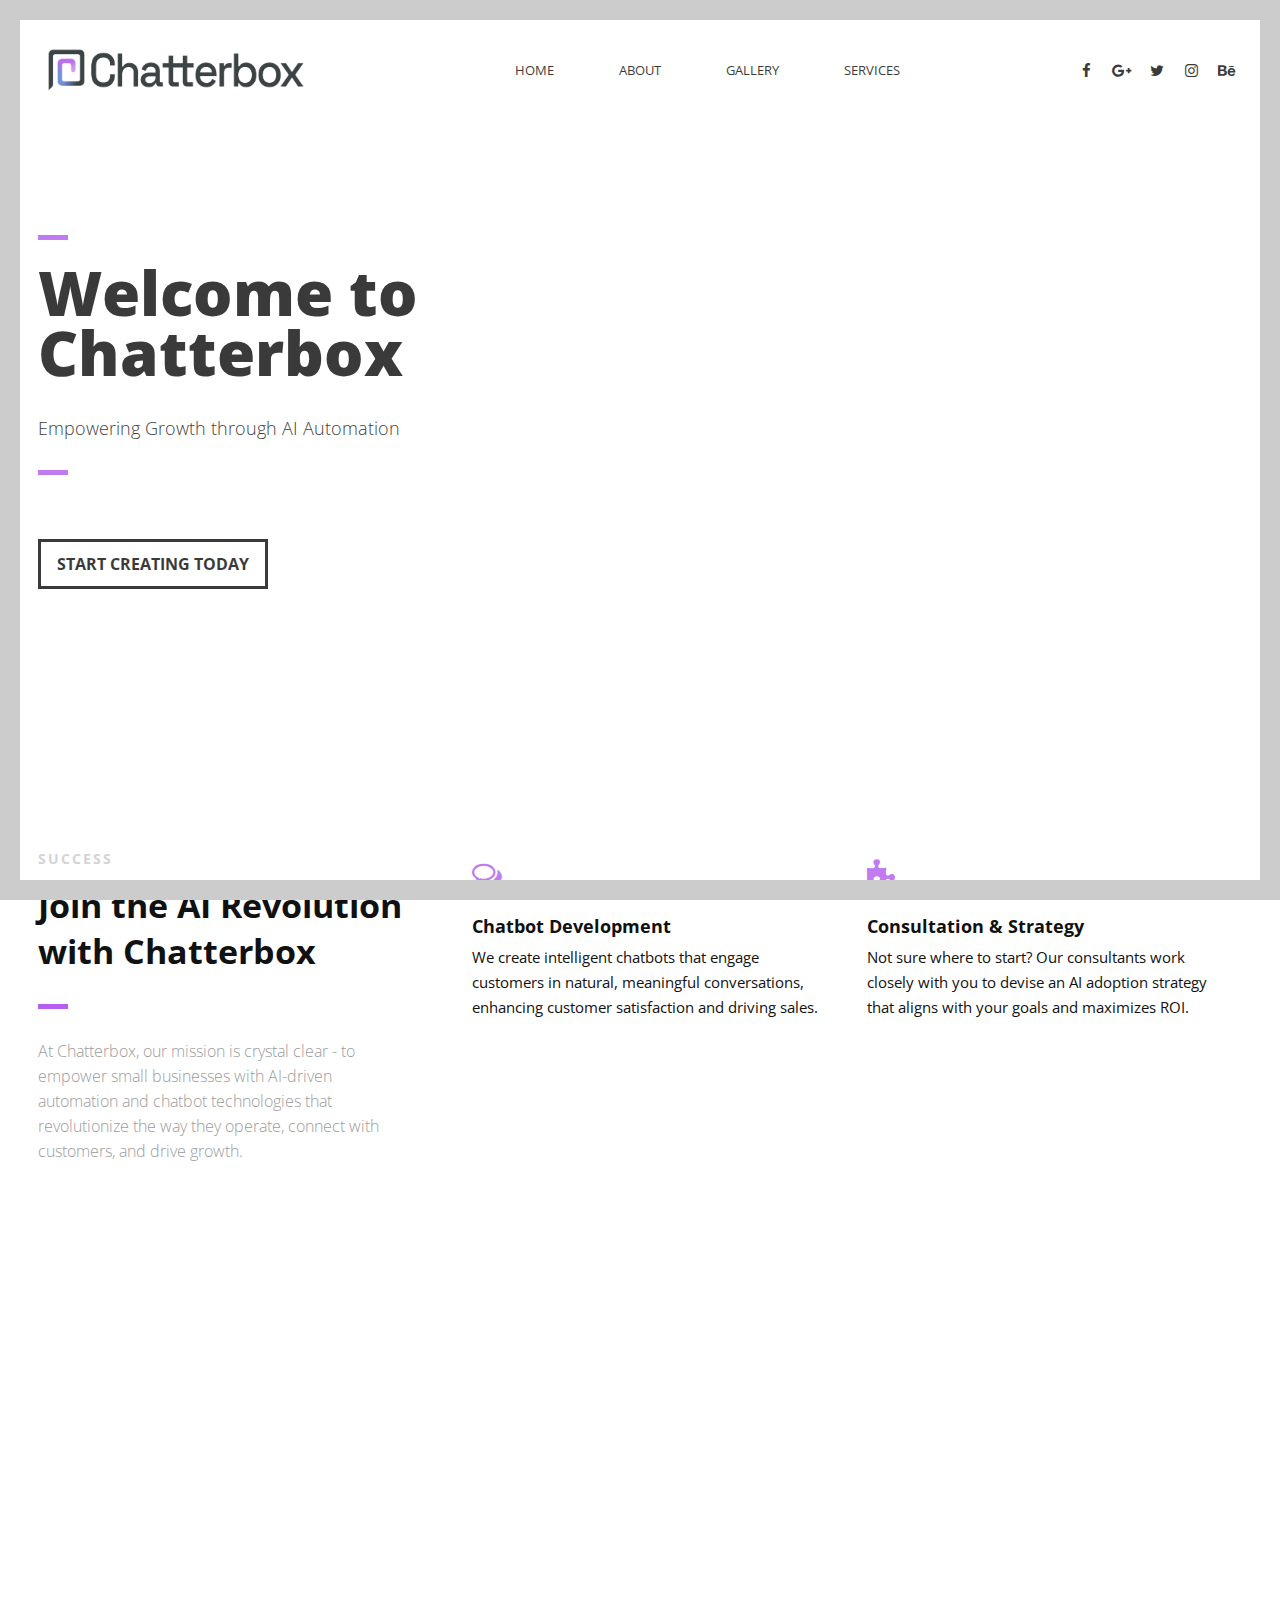
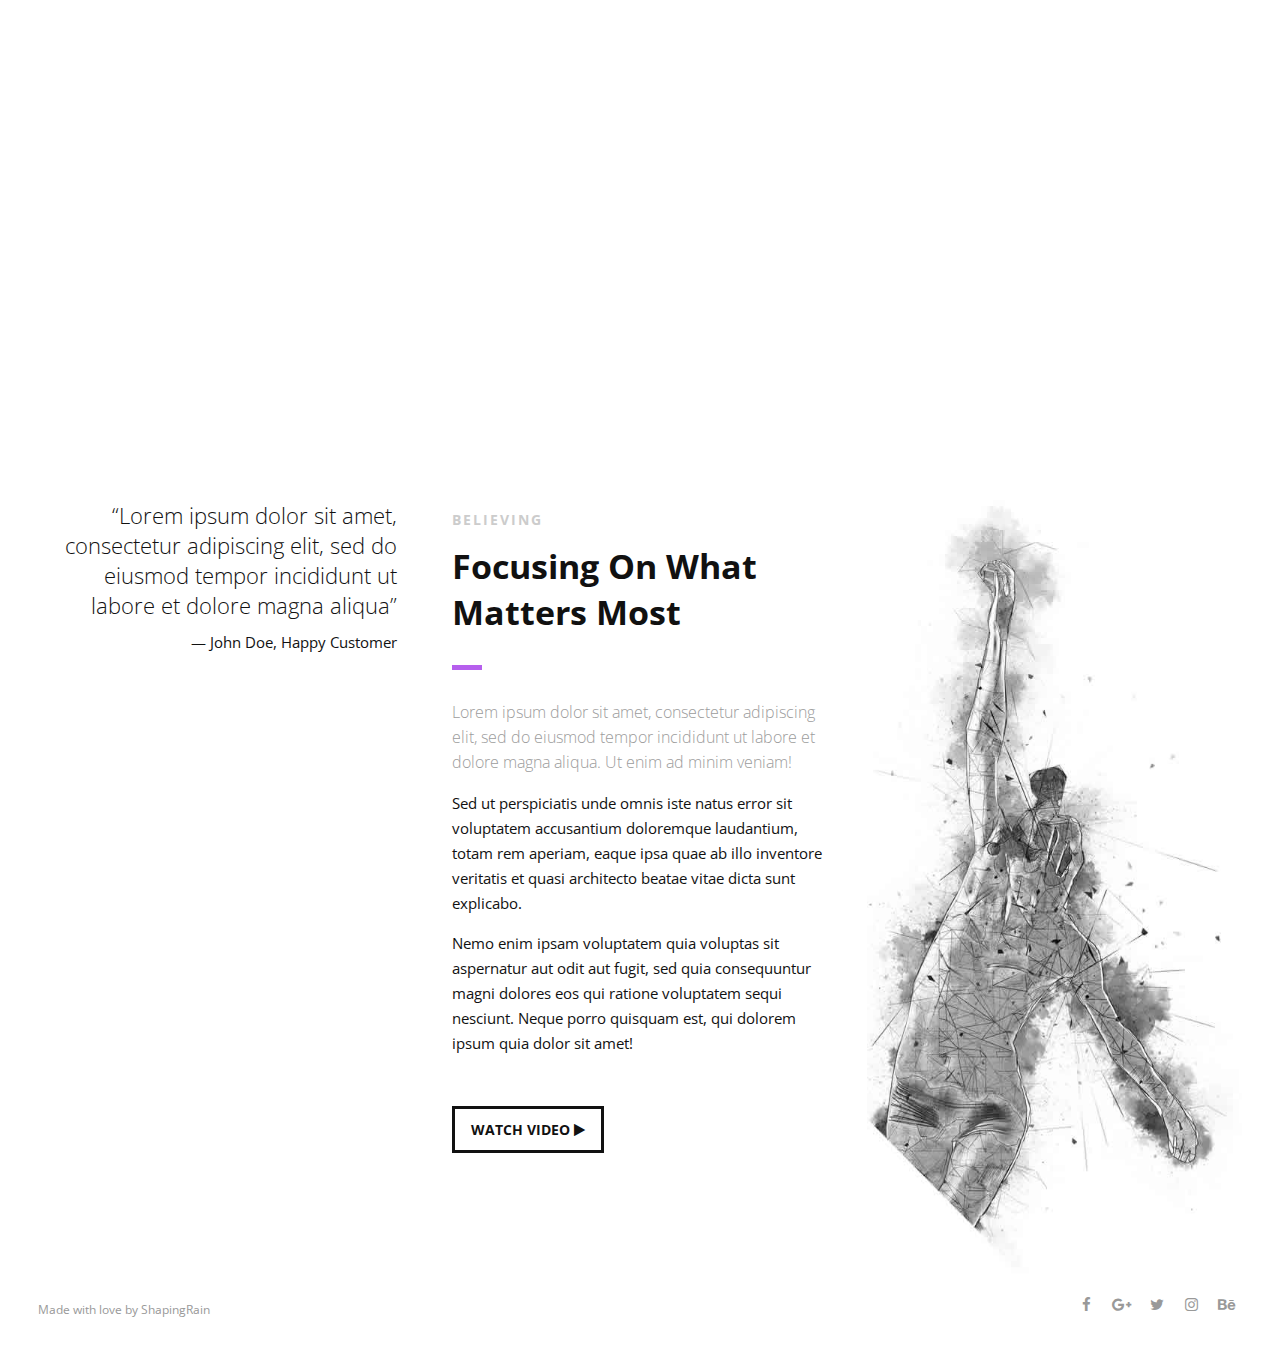
==== index.html @ d637a8e1 "Initial Commint" ====
<!DOCTYPE html>
<html>
  <head lang="en">
    <meta charset="UTF-8" />

    <!--Page Title-->
    <title>Namari - Free Landing Page Template</title>

    <!--Meta Keywords and Description-->
    <meta name="keywords" content="" />
    <meta name="description" content="" />
    <meta
      name="viewport"
      content="width=device-width, initial-scale=1.0, user-scalable=no"
    />
	<script src="https://cdn.emailjs.com/dist/email.min.js"></script>
    <!--Favicon-->
    <link rel="shortcut icon" href="images/favicon.ico" title="Favicon" />

    <!-- Main CSS Files -->
    <link rel="stylesheet" href="css/style.css" />

    <!-- Namari Color CSS -->
    <link rel="stylesheet" href="css/namari-color.css" />

    <!--Icon Fonts - Font Awesome Icons-->
    <link rel="stylesheet" href="css/font-awesome.min.css" />

    <!-- Animate CSS-->
    <link href="css/animate.css" rel="stylesheet" type="text/css" />

    <!--Google Webfonts-->
    <link
      href="https://fonts.googleapis.com/css?family=Open+Sans:400,300,600,700,800"
      rel="stylesheet"
      type="text/css"
    />
  </head>
  <body>
    <!-- Preloader -->
    <div id="preloader">
      <div id="status" class="la-ball-triangle-path">
        <div></div>
        <div></div>
        <div></div>
      </div>
    </div>
    <!--End of Preloader-->

    <div class="page-border" data-wow-duration="0.7s" data-wow-delay="0.2s">
      <div
        class="top-border wow fadeInDown animated"
        style="visibility: visible; animation-name: fadeInDown"
      ></div>
      <div
        class="right-border wow fadeInRight animated"
        style="visibility: visible; animation-name: fadeInRight"
      ></div>
      <div
        class="bottom-border wow fadeInUp animated"
        style="visibility: visible; animation-name: fadeInUp"
      ></div>
      <div
        class="left-border wow fadeInLeft animated"
        style="visibility: visible; animation-name: fadeInLeft"
      ></div>
    </div>

    <div id="wrapper">
      <header id="banner" class="scrollto clearfix" data-enllax-ratio=".5">
        <div id="header" class="nav-collapse">
          <div class="row clearfix">
            <div class="col-1">
              <!--Logo-->
              <div id="logo">
                <!--Logo that is shown on the banner-->
                <img
                  src="images/Full Logo.png"
                  id="banner-logo"
                  alt="Landing Page"
                />
                <!--End of Banner Logo-->

                <!--The Logo that is shown on the sticky Navigation Bar-->
                <img
                  src="images/Full Logo.png"
                  id="navigation-logo"
                  alt="Landing Page"
                />
                <!--End of Navigation Logo-->
              </div>
              <!--End of Logo-->

              <aside>
                <!--Social Icons in Header-->
                <ul class="social-icons">
                  <li>
                    <a
                      target="_blank"
                      title="Facebook"
                      href="https://www.facebook.com/username"
                    >
                      <i class="fa fa-facebook fa-1x"></i><span>Facebook</span>
                    </a>
                  </li>
                  <li>
                    <a
                      target="_blank"
                      title="Google+"
                      href="http://google.com/+username"
                    >
                      <i class="fa fa-google-plus fa-1x"></i
                      ><span>Google+</span>
                    </a>
                  </li>
                  <li>
                    <a
                      target="_blank"
                      title="Twitter"
                      href="http://www.twitter.com/username"
                    >
                      <i class="fa fa-twitter fa-1x"></i><span>Twitter</span>
                    </a>
                  </li>
                  <li>
                    <a
                      target="_blank"
                      title="Instagram"
                      href="http://www.instagram.com/username"
                    >
                      <i class="fa fa-instagram fa-1x"></i
                      ><span>Instagram</span>
                    </a>
                  </li>
                  <li>
                    <a
                      target="_blank"
                      title="behance"
                      href="http://www.behance.net"
                    >
                      <i class="fa fa-behance fa-1x"></i><span>Behance</span>
                    </a>
                  </li>
                </ul>
                <!--End of Social Icons in Header-->
              </aside>

              <!--Main Navigation-->
              <nav id="nav-main">
                <ul>
                  <li>
                    <a href="#banner">Home</a>
                  </li>
                  <li>
                    <a href="#about">About</a>
                  </li>
                  <li>
                    <a href="#gallery">Gallery</a>
                  </li>
                  <li>
                    <a href="#services">Services</a>
                  </li>
                </ul>
              </nav>
              <!--End of Main Navigation-->

              <div id="nav-trigger"><span></span></div>
              <nav id="nav-mobile"></nav>
            </div>
          </div>
        </div>
        <!--End of Header-->

        <!--Banner Content-->
        <div id="banner-content" class="row clearfix">
          <div class="col-38">
            <div class="section-heading">
              <h1>Welcome to Chatterbox</h1>
              <h2>Empowering Growth through AI Automation</h2>
            </div>

            <!--Call to Action-->
            <a href="contact.html" class="button">START CREATING TODAY</a>
            <!--End Call to Action-->
          </div>
        </div>
        <!--End of Row-->
      </header>

      <!--Main Content Area-->
      <main id="content">
        <!--Introduction-->
        <section id="about" class="introduction scrollto">
          <div class="row clearfix">
            <div class="col-3">
              <div class="section-heading">
                <h3>SUCCESS</h3>
                <h2 class="section-title">
                    Join the AI Revolution with Chatterbox
                </h2>
                <p class="section-subtitle">
                  At Chatterbox, our mission is crystal clear - to empower small
                  businesses with AI-driven automation and chatbot technologies
                  that revolutionize the way they operate, connect with
                  customers, and drive growth.
                </p>
              </div>
            </div>

            <div class="col-2-3">
              <!--Icon Block-->
              <div
                class="col-2 icon-block icon-top wow fadeInUp"
                data-wow-delay="0.1s"
              >
                <!--Icon-->
                <div class="icon">
                  <i class="fa fa-comments-o fa-2x"></i>
                </div>
                <!--Icon Block Description-->
                <div class="icon-block-description">
                  <h4> Chatbot Development </h4>
                  <p>
                    We create intelligent chatbots that engage customers in natural, meaningful conversations, enhancing customer satisfaction and driving sales.
                  </p>
                </div>
              </div>
              <!--End of Icon Block-->

              <!--Icon Block-->
              <div
                class="col-2 icon-block icon-top wow fadeInUp"
                data-wow-delay="0.3s"
              >
                <!--Icon-->
                <div class="icon">
                  <i class="fa fa-puzzle-piece fa-2x"></i>
                </div>
                <!--Icon Block Description-->   
                <div class="icon-block-description">
                    <h4>Consultation & Strategy</h4>
                    <p>
                      Not sure where to start? Our consultants work closely with you to devise an AI adoption strategy that aligns with your goals and maximizes ROI.
                    </p>
                </div>
              </div>
              <!--End of Icon Block-->

              <!--Icon Block-->
              <div
                class="col-2 icon-block icon-top wow fadeInUp"
                data-wow-delay="0.5s"
              >
                <!--Icon-->
                <div class="icon">
                  <i class="fa fa-cubes fa-2x"></i>
                </div>
                <!--Icon Block Description-->
                <div class="icon-block-description">
                  <h4>AI Automation</h4>
                  <p>
                    We identify bottlenecks and inefficiencies within your business processes, then implement AI solutions that streamline operations, reduce costs, and increase productivity.
                  </p>
                </div>
              </div>
              <!--End of Icon Block-->

              <!--Icon Block-->
              <div
                class="col-2 icon-block icon-top wow fadeInUp"
                data-wow-delay="0.5s"
              >
                <!--Icon-->
                <div class="icon">
                  <i class="fa fa-code-fork fa-2x"></i>
                </div>
                <!--Icon Block Description-->
                <div class="icon-block-description">
                  <h4>Seamless Integration</h4>
                  <p>
                    Our team seamlessly integrates AI automation into your existing processes, ensuring a smooth transition and minimal disruption to your operations.
                  </p>
                </div>
              </div>
              <!--End of Icon Block-->
            </div>
          </div>
        </section>
        <!--End of Introduction-->

        <!--Gallery-->
        <aside
          id="gallery"
          class="row text-center scrollto clearfix"
          data-featherlight-gallery
          data-featherlight-filter="a"
        >
          <a
            href="images/gallery-images/gallery-image-1.jpg"
            data-featherlight="image"
            class="col-3 wow fadeIn"
            data-wow-delay="0.1s"
            ><img
              src="images/gallery-images/gallery-image-1.jpg"
              alt="Landing Page"
          /></a>
          <a
            href="images/gallery-images/gallery-image-2.jpg"
            data-featherlight="image"
            class="col-3 wow fadeIn"
            data-wow-delay="0.3s"
            ><img
              src="images/gallery-images/gallery-image-2.jpg"
              alt="Landing Page"
          /></a>
          <a
            href="images/gallery-images/gallery-image-3.jpg"
            data-featherlight="image"
            class="col-3 wow fadeIn"
            data-wow-delay="0.5s"
            ><img
              src="images/gallery-images/gallery-image-3.jpg"
              alt="Landing Page"
          /></a>
          <a
            href="images/gallery-images/gallery-image-4.jpg"
            data-featherlight="image"
            class="col-3 wow fadeIn"
            data-wow-delay="1.1s"
            ><img
              src="images/gallery-images/gallery-image-4.jpg"
              alt="Landing Page"
          /></a>
          <a
            href="images/gallery-images/gallery-image-5.jpg"
            data-featherlight="image"
            class="col-3 wow fadeIn"
            data-wow-delay="0.9s"
            ><img
              src="images/gallery-images/gallery-image-5.jpg"
              alt="Landing Page"
          /></a>
          <a
            href="images/gallery-images/gallery-image-6.jpg"
            data-featherlight="image"
            class="col-3 wow fadeIn"
            data-wow-delay="0.7s"
            ><img
              src="images/gallery-images/gallery-image-6.jpg"
              alt="Landing Page"
          /></a>
        </aside>
        <!--End of Gallery-->

        <!--Content Section-->
        <div id="services" class="scrollto clearfix">
          <div class="row no-padding-bottom clearfix">
            <!--Content Left Side-->
            <div class="col-3">
              <!--User Testimonial-->
              <blockquote class="testimonial text-right bigtest">
                <q
                  >Lorem ipsum dolor sit amet, consectetur adipiscing elit, sed
                  do eiusmod tempor incididunt ut labore et dolore magna
                  aliqua</q
                >
                <footer>— John Doe, Happy Customer</footer>
              </blockquote>
              <!-- End of Testimonial-->
            </div>
            <!--End Content Left Side-->

            <!--Content of the Right Side-->
            <div class="col-3">
              <div class="section-heading">
                <h3>BELIEVING</h3>
                <h2 class="section-title">Focusing On What Matters Most</h2>
                <p class="section-subtitle">
                  Lorem ipsum dolor sit amet, consectetur adipiscing elit, sed
                  do eiusmod tempor incididunt ut labore et dolore magna aliqua.
                  Ut enim ad minim veniam!
                </p>
              </div>
              <p>
                Sed ut perspiciatis unde omnis iste natus error sit voluptatem
                accusantium doloremque laudantium, totam rem aperiam, eaque ipsa
                quae ab illo inventore veritatis et quasi architecto beatae
                vitae dicta sunt explicabo.
              </p>
              <p>
                Nemo enim ipsam voluptatem quia voluptas sit aspernatur aut odit
                aut fugit, sed quia consequuntur magni dolores eos qui ratione
                voluptatem sequi nesciunt. Neque porro quisquam est, qui dolorem
                ipsum quia dolor sit amet!
              </p>
              <!-- Just replace the Video ID "UYJ5IjBRlW8" with the ID of your video on YouTube (Found within the URL) -->
              <a
                href="#"
                data-videoid="UYJ5IjBRlW8"
                data-videosite="youtube"
                class="button video link-lightbox"
              >
                WATCH VIDEO <i class="fa fa-play" aria-hidden="true"></i>
              </a>
            </div>
            <!--End Content Right Side-->

            <div class="col-3">
              <img src="images/dancer.jpg" alt="Dancer" />
            </div>
          </div>
        </div>
        <!--End of Content Section-->
      </main>
      <!--End Main Content Area-->

      <!--Footer-->
      <footer id="landing-footer" class="clearfix">
        <div class="row clearfix">
          <p id="copyright" class="col-2">
            Made with love by
            <a href="https://www.shapingrain.com">ShapingRain</a>
          </p>

          <!--Social Icons in Footer-->
          <ul class="col-2 social-icons">
            <li>
              <a
                target="_blank"
                title="Facebook"
                href="https://www.facebook.com/username"
              >
                <i class="fa fa-facebook fa-1x"></i><span>Facebook</span>
              </a>
            </li>
            <li>
              <a
                target="_blank"
                title="Google+"
                href="http://google.com/+username"
              >
                <i class="fa fa-google-plus fa-1x"></i><span>Google+</span>
              </a>
            </li>
            <li>
              <a
                target="_blank"
                title="Twitter"
                href="http://www.twitter.com/username"
              >
                <i class="fa fa-twitter fa-1x"></i><span>Twitter</span>
              </a>
            </li>
            <li>
              <a
                target="_blank"
                title="Instagram"
                href="http://www.instagram.com/username"
              >
                <i class="fa fa-instagram fa-1x"></i><span>Instagram</span>
              </a>
            </li>
            <li>
              <a target="_blank" title="behance" href="http://www.behance.net">
                <i class="fa fa-behance fa-1x"></i><span>Behance</span>
              </a>
            </li>
          </ul>
          <!--End of Social Icons in Footer-->
        </div>
      </footer>
      <!--End of Footer-->
    </div>

    <!-- Include JavaScript resources -->
    <script src="js/jquery.1.8.3.min.js"></script>
    <script src="js/wow.min.js"></script>
    <script src="js/featherlight.min.js"></script>
    <script src="js/featherlight.gallery.min.js"></script>
    <script src="js/jquery.enllax.min.js"></script>
    <script src="js/jquery.scrollUp.min.js"></script>
    <script src="js/jquery.easing.min.js"></script>
    <script src="js/jquery.stickyNavbar.min.js"></script>
    <script src="js/jquery.waypoints.min.js"></script>
    <script src="js/images-loaded.min.js"></script>
    <script src="js/lightbox.min.js"></script>
    <script src="js/site.js"></script>
  </body>
</html>
---- css/style.css ----
/* Namari Landing Page v.1.1.0 Style Index - a free landing page by shapingrain.com

1. Default and Reset styles
- 1.1 Input Elements
2. Global elements
- 2.1 Header
- 2.2 Logo
- 2.3 Buttons
- 2.4 Navigation
- 2.5 Social Elements
- 2.6 Images
3. Fonts and Headings
4. Banner
- 4.1 SignUp Form
5. Content Elements
- 5.1 Icons
- 5.2 Parallax Elements
- 5.3 Divider
6. Landing Page Sections
- 6.1 Features
- 6.2 Testimonials
- 6.3 Gallery
- 6.4 Video
- 6.5 Clients
- 6.6 Pricing Table
7. Footer


/*------------------------------------------------------------------------------------------*/
/* 1. Defaults & Reset of specific styles across browsers */
/*------------------------------------------------------------------------------------------*/

*, *:before, *:after {
    -webkit-box-sizing: border-box;
    -moz-box-sizing: border-box;
    box-sizing: border-box;
}

body, div, dl, dt, dd, ul, ol, li, h1, h2, h3, h4, h5, h6, pre, form, blockquote, th, td {
    margin: 0;
    padding: 0;
    direction: ltr;
}

body {
    margin: 0;
    padding: 0;
    -webkit-font-smoothing: antialiased;
    overflow-x: hidden;
}

p {
    line-height: 25px;
}

.row img {
    height: auto;
    max-width: 100%;
}

a {
    text-decoration: none;
    line-height: inherit;
    -webkit-transition: opacity 0.3s ease-out;
    -moz-transition: opacity 0.3s ease-out;
    -o-transition: opacity 0.3s ease-out;
    transition: opacity 0.3s ease-out;
}

iframe {
    border: 0 !important;
}

.parallax-window {
    min-height: 400px;
    background: transparent;
}

figure {
    margin: 0;
}

/* Page Border */

.page-border {
    position: fixed;
    z-index: 999999;
    pointer-events: none;
}

.page-border .bottom-border, .page-border .left-border, .page-border .right-border, .page-border .top-border {
    background: #f3f3ef;
    position: fixed;
    z-index: 9999;
}

.page-border > .top-border, .page-border > .right-border, .page-border > .bottom-border, .page-border > .left-border {
    padding: 11px;
    background: #ccc;
}

.page-border .bottom-border, .page-border .top-border {
    width: 100%;
    padding: 10px;
    left: 0;
}

.page-border .left-border, .page-border .right-border {
    padding: 10px;
    height: 100%;
    top: 0;
}

.page-border .top-border {
    top: 0;
}

.page-border .right-border {
    right: 0;
}

.page-border .bottom-border {
    bottom: 0;
}

.page-border .left-border {
    left: 0;
}

#wrapper {
    margin:0 15px;
    padding: 15px 0;
    position: relative;
}


/* --------- 1.1 Input Elements ---------- */

input, textarea {
    border: 1px solid #e1e1e1;
    padding: 10px;
    -webkit-transition: all .3s linear;
    -moz-transition: all .3s linear;
    transition: all .3s linear;
    border-radius: 3px;
}

input {
    height: 40px;
    margin: 3px 0;
    outline: none;
    line-height: normal;
    font-size: 14px;
}

input[type="submit"] {
    cursor: pointer;
    border-style: solid;
    border-width: 2px;
    padding-top: 0;
    padding-bottom: 0;
}

select {
    border: 1px solid #e1e1e1;
    height: 40px;
    padding: 5px;
}

input:focus, textarea:focus {
    box-shadow: inset 0 1px 3px rgba(0, 0, 0, 0.1);
}

*:focus {
    outline: none;
}

/*------------------------------------------------------------------------------------------*/
/* 2. Layout Elements */
/*------------------------------------------------------------------------------------------*/

section {
    clear: both;
    overflow: hidden;
}

/* Rows and Columns */

.row {
    max-width: 1245px;
    margin: 0 auto;
    padding: 75px 0;
    position: relative;
}

.no-padding-bottom .row, .no-padding-bottom div, .no-padding-bottom.row {
    padding-bottom: 0;
}

.no-padding-top.row, .no-padding-top div {
    padding-top: 0;
}

.big-padding-top {
    padding-top: 75px !important;
}

.big-padding-bottom {
    padding-bottom: 85px !important;
}

/* Targets all elements */

[class*='col-'] {
    float: left;
    padding: 20px;
}

#clients .col-2-3 [class*='col-'] {
    padding: 0;
}

/* Clearfix */

.clearfix:after {
    content: "";
    display: table;
    clear: both;
}

/* Main Widths */

.col-1 {
    width: 100%;
}

.col-2 {
    width: 50%;
}

.col-3 {
    width: 33.33%;
}

.col-4 {
    width: 25%;
}

.col-5 {
    width: 20%;
}

.col-6 {
    width: 16.6666666667%;
}

.col-7 {
    width: 14.2857142857%;
}

.col-8 {
    width: 12.5%;
}

.col-9 {
    width: 11.1111111111%;
}

.col-10 {
    width: 10%;
}

.col-11 {
    width: 9.09090909091%;
}

.col-12 {
    width: 8.33%;
}

.col-2-3 {
    width: 66.66%;
}

.col-3-4 {
    width: 75%;
}

.col-9-10 {
    width: 90%;
}

/* Golden Ratio */
.col-61 {
    width: 61.8%;
}

.col-38 {
    width: 38.2%;
}

/* --------- 2.1 Header --------- */

#header {
    height: 71px !important;
    overflow: visible;
    z-index: 9999;
    width: 100%;
    position: absolute !important;
}

#header .row {
    padding: 0;
}

#header aside {
    text-align: right;
}

#header ul {
    text-align: center;
}

#header li {
    display: inline-block;
    list-style: none;
    margin: 0;
}

/* --------- 2.2 Logo ---------- */

#logo {
    float: left;
    height: 71px;
    line-height: 66px;
    margin-right: 15px;
}

#logo h1, #logo h2 {
    display: inline-block;
}

#banner #logo h1 {
    font-size: 28px;
    margin-right: 10px;
    font-weight: 900;
    padding: 0;
}

#logo h2 {
    font-size: 17px;
    padding: 0;
}

#logo img {
    max-height: 50px;
    vertical-align: middle;
    margin-right: 15px;
}

#navigation-logo {
    display: none;
}

.nav-solid #logo #banner-logo {
    display: none;
}

.nav-solid #logo #navigation-logo {
    display: inline-block;
}

/* --------- 2.3 Buttons ---------- */

.call-to-action {
    padding: 35px 0 35px 0;
}

/*Style*/

.button {
    font-size: 16px;
    margin: 35px 0;
    padding: 11px 16px;
    -webkit-transition: all .3s linear;
    -moz-transition: all .3s linear;
    transition: all .3s linear;
    display: inline-block;
    border-width: 3px;
    border-style: solid;
}

/* Play Button */

#video-section {
    position:relative;
}

.play-video {
    height:110px;
    position:absolute;
    top:50%;
    margin-top:-110px;
    width:100%;
}

.play-icon {
    display: inline-block;
    font-size: 0px;
    cursor: pointer;
    margin: 45px auto;
    width: 110px;
    height: 110px;
    border-radius: 50%;
    text-align: center;
    position: relative;
    z-index: 1;
}

.play-icon:after {
    pointer-events: none;
    position: absolute;
    width: 100%;
    height: 100%;
    border-radius: 50%;
    content: '';
    -webkit-box-sizing: content-box;
    -moz-box-sizing: content-box;
    box-sizing: content-box;
}

.play-icon:before {
    font-family: 'fontawesome';
    content: '\f144';
    speak: none;
    font-size: 74px;
    line-height: 110px;
    font-style: normal;
    font-weight: normal;
    font-variant: normal;
    text-transform: none;
    display: block;
    -webkit-font-smoothing: antialiased;
    color:#fff;
}

.play-video .play-icon {
    background: rgba(255, 255, 255, 0.5);
    -webkit-transition: -webkit-transform ease-out 0.3s, background 0.4s;
    -moz-transition: -moz-transform ease-out 0.3s, background 0.4s;
    transition: transform ease-out 0.3s, background 0.4s;
}

.play-video .play-icon:after {
    top: 0;
    left: 0;
    padding: 0;
    z-index: -1;
    box-shadow: 0 0 0 2px rgba(255, 255, 255, 0.1);
    opacity: 0;
    -webkit-transform: scale(0.9);
    -moz-transform: scale(0.9);
    -ms-transform: scale(0.9);
    transform: scale(0.9);
}

.play-video .play-icon:hover {
    background: rgba(255, 255, 255, 0.05);
    -webkit-transform: scale(0.93);
    -moz-transform: scale(0.93);
    -ms-transform: scale(0.93);
    transform: scale(0.93);
    color: #fff;
}


/* --------- 2.4 Navigation ---------- */

#header {
    font-size: 13px;
}

#header aside {
    float: right;
}

#header nav ul {
    text-transform: uppercase;

}

#header nav a {
    height: 71px;
    line-height: 71px;
    display: block;
    padding: 0 31px;
}

#header nav a:hover {
    opacity: 0.6;
}

/*Navigation Solid*/

#header.nav-solid [class*='col-'] {
    padding: 0 20px;
}

#header.nav-solid {
    background: #fff;
    box-shadow: 2px 0px 3px rgba(0, 0, 0, 0.2);
    position: fixed !important;
    left:0;
}

#header.nav-solid nav a {
    border-bottom: 3px solid;
    border-color: #fff;
    -webkit-transition: all 0.3s ease-out;
    -moz-transition: all 0.3s ease-out;
    -o-transition: all 0.3s ease-out;
    transition: all 0.3s ease-out;
}

#header.nav-solid nav a:hover {
    opacity: 1;
}

/* Social Elements when Solid*/

#header.nav-solid .social-icons a {
    -webkit-transition: all 0.3s ease-out;
    -moz-transition: all 0.3s ease-out;
    -o-transition: all 0.3s ease-out;
    transition: all 0.3s ease-out;
    opacity: 0.5;
}

#header.nav-solid .social-icons a:hover {
    opacity: 1;
    color: #e4473c;
}

/* Responsive Nav Styling */

#nav-trigger {
    display: none;
    text-align: right;
}

#nav-trigger span {
    display: inline-block;
    width: 38px;
    height: 71px;
    color: #111;
    cursor: pointer;
    text-transform: uppercase;
    font-size: 22px;
    text-align: center;
    border-top-right-radius: 5px;
    border-top-left-radius: 5px;
    -webkit-transition: all 0.3s ease-out;
    -moz-transition: all 0.3s ease-out;
    -o-transition: all 0.3s ease-out;
    transition: all 0.3s ease-out;
}

#nav-trigger span:after {
    font-family: "fontAwesome";
    display: inline-block;
    width: 38px;
    height: 71px;
    line-height: 75px;
    text-align: center;
    content: "\f0c9";
    border-top-right-radius: 5px;
    border-top-left-radius: 5px;
}

#nav-trigger span.open:after {
    content: "\f00d";
}

#nav-trigger span:hover, .nav-solid #nav-trigger span.open:hover, .nav-solid #nav-trigger span:hover {
    opacity: 0.6;
}

#nav-trigger span.open, #nav-trigger span.open:hover {
    color: #111;
}

.nav-solid #nav-trigger span.open:hover {
    color: #999;
}

.nav-solid #nav-trigger span {
    color: #999;
    opacity: 1;
}

nav#nav-mobile {
    position: relative;
    display: none;
}

nav#nav-mobile ul {
    display: none;
    list-style-type: none;
    position: absolute;
    left: 0;
    right: 0;
    margin-left: -20px;
    margin-right: -20px;
    padding-top: 10px;
    padding-bottom: 10px;
    text-align: center;
    background-color: #fff;
    box-shadow: 0 5px 3px rgba(0, 0, 0, 0.2);
}

nav#nav-mobile ul:after {
    display: none;
}

nav#nav-mobile li {
    margin: 0 20px;
    float: none;
    text-align: left;
    border-bottom: 1px solid #e1e1e1;
}

nav#nav-mobile li:last-child {
    border-bottom: none;
}

.nav-solid nav#nav-mobile li {
    border-top: 1px solid #e1e1e1;
    border-bottom: none;
}

nav#nav-mobile a {
    display: block;
    padding: 12px 0;
    color: #333;
    width: 100%;
    height: auto;
    line-height: normal;
    display: block;
    border-bottom: none !important;
    -webkit-transition: all 0.3s ease-out;
    -moz-transition: all 0.3s ease-out;
    -o-transition: all 0.3s ease-out;
    transition: all 0.3s ease-out;
}

nav#nav-mobile a:hover {
    background: #fafafa;
    opacity: 1;
}

/* --------- 2.5 Social Elements ---------- */

#header .col-4 {
    text-align: right;
}

.social-icons {
    display: inline-block;
    list-style: none;
}

.social-icons a {
    display: inline-block;
    width: 32px;
    text-align: center;
}

.social-icons a:hover {
    opacity: 0.7;
}

.social-icons span {
    display: none;
}

#header .social-icons {
    margin-top: 27px;
}

/* --------- 2.6 Images ---------- */

/*Alignment*/

img {
    vertical-align: top;
}

.image-center {
    display: block;
    margin: 0 auto;
}

a img {
    border: none;
    -webkit-transition: all 0.3s ease-out;
    -moz-transition: all 0.3s ease-out;
    -o-transition: all 0.3s ease-out;
    transition: all 0.3s ease-out;
    -webkit-backface-visibility: hidden;
}

a img:hover {
    opacity: 0.7;
}

/*------------------------------------------------------------------------------------------*/
/* 3. Fonts */
/*------------------------------------------------------------------------------------------*/

h1 {
    padding: 20px 0;
}

h2 {
    padding: 14px 0;
}

h3 {
    padding: 10px 0;
}

h4 {
    padding: 7px 0;
}

h5 {
    padding: 7px 0;
}

h6 {
    padding: 7px 0;
}

/* Text Alignment */

.text-left {
    text-align: left;
}

.text-center {
    text-align: center;
}

.text-right {
    text-align: right;
}

/* Section Headings */

.section-heading {
    padding: 0 0 15px 0;
}

.section-subtitle {
    font-size: 18px;
    padding-top: 0;
}

.section-heading h3 {
    font-size: 14px;
    font-weight: bold;
    color: #ccc;
    letter-spacing: 2px;
    padding-bottom: 0;
}

/*------------------------------------------------------------------------------------------*/
/* 4. Banner */
/*------------------------------------------------------------------------------------------*/

#banner {
    background-size: cover;
}

#banner-content.row {
    padding-top: 170px;
    padding-bottom: 100px;
}

#banner h1 {
    padding-top: 5%;
}

#banner .section-heading:before {
    content: "";
    display: block;
    width: 30px;
    height: 5px;
    margin-top: 30px;
}



/*------------------------------------------------------------------------------------------*/
/* 5. Content Elements */
/*------------------------------------------------------------------------------------------*/

/* --------- 5.1 Icons ---------- */

/*Font Icon sizes*/

.fa-1x {
    font-size: 15px !important;
}

/*Icon Block*/

.icon-block {
    position: relative;
}

.icon-block h4 {
    font-weight: bold;
    padding-top: 0;
}

.icon-block .icon {
    position: absolute;
}

.icon-block p {
    margin-top: 0;
}

/* Icon Left*/

.icon-left .icon {
    left: 15;
}

.icon-left .icon-block-description {
    padding-left: 53px;
}

/* Icon Right */

.icon-right .icon {
    right: 15;
}

.icon-right .icon-block-description {
    padding-right: 53px;
}

/* Icon Above */

.icon-top {
    display: block;
}

.icon-top .icon {
    position: relative;
    display: block;
}

.icon-top .icon-block-description {
    padding-top: 25px;
}

/* --------- 5.2 Parallax Elements ---------- */

.banner-parallax-1, .banner-parallax-2, .banner-parallax-3 {
    min-height: 350px;
}

/* --------- 5.3 Divider ---------- */

.divider {
    position: relative;
    width: 40%;
    height: 20px;
    line-height: 20px;
    margin: 10px auto 5px auto;
    clear: both;
    text-align: center;
}

.divider-inner {
    position: absolute;
    height: 1px;
    width: 100%;
    top: 50%;
    margin-top: -1px;
    border-top: 1px solid;
    border-color: #e1e1e1;
}

.divider i {
    background: #fff;
    position: relative;
    top: -11px;
    padding: 0 5px 0 5px;
    color: #e1e1e1;
}

/*------------------------------------------------------------------------------------------*/
/* 6. Landing Page Sections */
/*------------------------------------------------------------------------------------------*/

/* --------- 6.1 Introduction ---------- */

.introduction img.featured {
    padding: 55px 0 0 0;
}

/* --------- 6.2 Features ---------- */

.features.row {
    padding-left: 5%;
    padding-right: 5%;
}

.features div:nth-child(4) {
    clear: both;
}

/* --------- 6.3 Testimonials ---------- */

.testimonial {
    padding: 15px;
}

blockquote {
    position: relative;
}

.testimonial img {
    max-height: 120px;
    border-radius: 250em;
}

.testimonial footer {
    padding-top: 12px;
}

/* Style Classic - Avatar above Testimonial */

.testimonial.classic img {
    display: inline-block;
    margin-bottom: 25px;
}

.testimonial.classic q {
    display: block;
}

.testimonial.classic footer:before {
    display: block;
    content: "";
    width: 30px;
    height: 4px;
    margin: 10px auto 15px auto;
}

/* Style Big */

.testimonial.bigtest {
    padding-top: 0;
}

.testimonial.bigtest q {
    font-size: 22px;
}

/* --------- 6.4 Gallery ---------- */

#gallery img {
    max-height: 300px;
}

#gallery [class*='col-'] {
    padding: 0;
}

#gallery a {
    display: inline-block;
    position: relative;
    overflow: hidden;
}

#gallery a:hover img {
    opacity: 0.15;
    -moz-backface-visibility: hidden;
}

#gallery a:before {
    font-size: 2.2em;
    font-style: normal;
    font-weight: normal;
    text-align: center;
    content: "+";
    width: 70px;
    height: 70px;
    border-radius: 100em;
    display: block;
    position: absolute;
    top: 55%;
    left: 50%;
    line-height: 72px;
    margin: -35px 0 0 -35px;
    opacity: 0;
    -webkit-transition: all .2s linear;
    -moz-transition: all .2s linear;
    transition: all .2s linear;
    vertical-align: middle;
}

#gallery a:hover:before {
    opacity: 1;
    top: 50%;
    left: 50%;
}

/**
 * Featherlight – ultra slim jQuery lightbox
 * Version 1.3.3 - http://noelboss.github.io/featherlight/
 *
 * Copyright 2015, Noël Raoul Bossart (http://www.noelboss.com)
 * MIT Licensed.
**/
@media all {
    .featherlight {
        display: none;

        /* dimensions: spanning the background from edge to edge */
        position: fixed;
        top: 0;
        right: 0;
        bottom: 0;
        left: 0;
        z-index: 2147483647; /* z-index needs to be >= elements on the site. */

        /* position: centering content */
        text-align: center;

        /* insures that the ::before pseudo element doesn't force wrap with fixed width content; */
        white-space: nowrap;

        /* styling */
        cursor: pointer;
        background: #333;
        /* IE8 "hack" for nested featherlights */
        background: rgba(0, 0, 0, 0);
    }

    /* support for nested featherlights. Does not work in IE8 (use JS to fix) */
    .featherlight:last-of-type {
        background: rgba(0, 0, 0, 0.8);
    }

    .featherlight:before {
        /* position: trick to center content vertically */
        content: '';
        display: inline-block;
        height: 100%;
        vertical-align: middle;
        margin-right: -0.25em;
    }

    .featherlight .featherlight-content {

        /* position: centering vertical and horizontal */
        text-align: left;
        vertical-align: middle;
        display: inline-block;

        /* dimensions: cut off images */
        overflow: auto;
        padding: 25px 0;
        border-bottom: 25px solid transparent;

        /* dimensions: handling small or empty content */
        min-width: 30%;

        /* dimensions: handling large content */
        margin-left: 5%;
        margin-right: 5%;
        max-height: 95%;

        /* styling */
        cursor: auto;

        /* reset white-space wrapping */
        white-space: normal;
    }

    /* contains the content */
    .featherlight .featherlight-inner {
        /* make sure its visible */
        display: block;
    }

    .featherlight .featherlight-close-icon {
        /* position: centering vertical and horizontal */
        position: absolute;
        z-index: 9999;
        top: 25px;
        right: 25px;

        /* dimensions: 25px x 25px */
        line-height: 25px;
        width: 25px;

        /* styling */
        cursor: pointer;
        text-align: center;
        color: #fff;
        font-family: "fontawesome";
        font-size: 22px;
        opacity: 0.5;
        -webkit-transition: all 0.3s ease-out;
        -moz-transition: all 0.3s ease-out;
        -o-transition: all 0.3s ease-out;
        transition: all 0.3s ease-out;
    }

    .featherlight .featherlight-close-icon:hover {
        opacity: 1;
    }

    .featherlight .featherlight-image {
        /* styling */
        max-height: 100%;
        max-width:100%;
    }

    .featherlight-iframe .featherlight-content {
        /* removed the border for image croping since iframe is edge to edge */
        border-bottom: 0;
        padding: 0;
    }

    .featherlight iframe {
        /* styling */
        border: none;
    }
}

/* handling phones and small screens */
@media only screen and (max-width: 1024px) {
    .featherlight .featherlight-content {
        /* dimensions: maximize lightbox with for small screens */
        margin-left: 10px;
        margin-right: 10px;
        max-height: 98%;

        padding: 10px 10px 0;
        border-bottom: 10px solid transparent;
    }

}

/* Gallery Styling */
@media all {
    .featherlight-next,
    .featherlight-previous {
        font-family: "fontawesome";
        font-size: 22px;
        display: block;
        position: absolute;
        top: 25px;
        right: 0;
        bottom: 0;
        left: 80%;
        cursor: pointer;
        /* preventing text selection */
        -webkit-touch-callout: none;
        -webkit-user-select: none;
        -khtml-user-select: none;
        -moz-user-select: none;
        -ms-user-select: none;
        user-select: none;
        /* IE9 hack, otherwise navigation doesn't appear */
        background: rgba(0, 0, 0, 0);
        -webkit-transition: all 0.3s ease-out;
        -moz-transition: all 0.3s ease-out;
        -o-transition: all 0.3s ease-out;
        transition: all 0.3s ease-out;
    }

    .featherlight-previous {
        left: 0;
        right: 80%;
    }

    .featherlight-next span,
    .featherlight-previous span {
        display: inline-block;
        opacity: 0.3;
        position: absolute;
        top: 50%;
        width: 100%;
        font-size: 80px;
        line-height: 80px;

        /* center vertically */
        margin-top: -40px;
        color: #fff;
        font-style: normal;
        font-weight: normal;
        -webkit-transition: all 0.3s ease-out;
        -moz-transition: all 0.3s ease-out;
        -o-transition: all 0.3s ease-out;
        transition: all 0.3s ease-out;
    }

    .featherlight-next span {
        text-align: right;
        left: auto;
        right: 7%;
    }

    .featherlight-previous span {
        text-align: left;
        left: 7%;
    }

    .featherlight-next:hover span,
    .featherlight-previous:hover span {
        display: inline-block;
        opacity: 1;
    }

    /* Hide navigation while loading */
    .featherlight-loading .featherlight-previous, .featherlight-loading .featherlight-next {
        display: none;
    }
}

/* Always display arrows on touch devices */
@media only screen and (max-device-width: 1024px) {
    .featherlight-next:hover,
    .featherlight-previous:hover {
        background: none;
    }

    .featherlight-next span,
    .featherlight-previous span {
        display: block;
    }
}

/* handling phones and small screens */
@media only screen and (max-width: 1024px) {
    .featherlight-next,
    .featherlight-previous {
        top: 10px;
        right: 10px;
        left: 85%;
    }

    .featherlight-previous {
        left: 10px;
        right: 85%;
    }

    .featherlight-next span,
    .featherlight-previous span {
        margin-top: -30px;
        font-size: 40px;
    }
}

/* --------- 6.5 Video ---------- */

#video-box {
    color:#fff;
    position:relative;
    overflow:hidden;
    text-align:center;
}

.video_container, .easyContainer {
    position: relative;
    padding-bottom: 56.25%; /* 16/9 ratio */
    margin: 0;
    padding-top: 0; /* IE6 workaround*/
    height: 0;
    overflow: hidden;
}

.video_container iframe, .video_container object, .video_container embed {
    position: absolute;
    top: 0;
    left: 0;
    width: 100% !important;
    height: 100% !important;
}

.slvj-lightbox iframe, .slvj-lightbox object, .slvj-lightbox embed {
    width: 100% !important;
    height: 529px !important;
}

.videojs-background-wrap {
    overflow: hidden;
    position: absolute;
    height: 100%;
    width: 100%;
    top: 0;
    left: 0;
    z-index: -998;
}

#slvj-window {
    width: 100%;
    min-height: 100%;
    z-index: 9999999999;
    background: rgba(0, 0, 0, 0.8);
    position: fixed;
    top: 0;
    left: 0;
}

#slvj-window,
#slvj-window * {
    -webkit-box-sizing: border-box;
    -moz-box-sizing: border-box;
    box-sizing: border-box;
}

#slvj-background-close {
    width: 100%;
    min-height: 100%;
    z-index: 31;
    position: fixed;
    top: 0;
    left: 0;
}

#slvj-back-lightbox {
    max-width: 940px;
    max-height: 529px;
    z-index: 32;
    text-align: center;
    margin: 0 auto;
}

.slvj-lightbox {
    width: 100%;
    height: 100%;
    margin: 0;
    z-index: 53;
}

#slvj-close-icon:before {
    font-family: "fontawesome";
    color: #fff;
    content: '\f00d';
    font-size: 22px;
    opacity: 0.5;
    -webkit-transition: all 0.3s ease-out;
    -moz-transition: all 0.3s ease-out;
    -o-transition: all 0.3s ease-out;
    transition: all 0.3s ease-out;
    z-index: 99999;
    height: 22px;
    width: 22px;
    position: absolute;
    top: 15px;
    right: 15px;
    cursor: pointer;
}

#slvj-close-icon:before:hover {
    opacity: 1;
    cursor: pointer;
}

/* --------- 6.6 Clients ---------- */

#clients a {
    display: block;
    text-align: center;
    position: relative;
    text-transform: uppercase;
    font-weight: bold;
    color: #fff;
}

#clients img {
    display: inline-block;
    padding: 15px 25px;
}

.client-overlay {
    background: rgba(0, 0, 0, 0.8);
    position: absolute;
    top: 0;
    right: 0;
    bottom: 0;
    left: 0;
    width: 100%;
    height: 100%;
    opacity: 0;
    -webkit-transition: all 0.3s ease-out;
    -moz-transition: all 0.3s ease-out;
    -o-transition: all 0.3s ease-out;
    transition: all 0.3s ease-out;
}

#clients a:hover .client-overlay {
    opacity: 1;
}

.client-overlay span {
    position: absolute;
    top: 48%;
    left: 0;
    width: 100%;
    text-align: center;
    display: inline-block;
}

/* --------- 6.7 Pricing Table ---------- */

.pricing-block-content {
    background: #fff;
    padding: 25px 0 25px 0;
    box-shadow: 0px 1px 2px rgba(0, 0, 0, 0.07);
    transition: all 0.2s ease-in-out 0s;
    position: relative;
    border: 10px solid #fff;
}


.pricing-block ul {
    list-style: none;
    margin: 25px 0 25px 0;
}

.pricing-block li {
    padding: 14px 0;
    border-bottom: 1px dotted #e1e1e1;
}

.pricing-block li:last-of-type {
    border:none;
}

.pricing-block h3 {
    font-size:17px;
    text-transform:uppercase;
    padding-bottom:0;
}

.pricing-sub {
    font-style: italic;
    color:#ccc;
    margin:0 0 25px 0;
}

/*Price*/

.pricing {
    background: #f5f5f5;
    padding: 25px;
    position: relative;
}

.price {
    display: inline-block;
    font-size: 62px;
    font-weight: 700;
    position: relative;
}

.price span {
    position: absolute;
    top: 0;
    left: -20px;
    font-size: 22px;
}

.pricing  p {
    font-style:italic;
    color:#b4b4b4;
    line-height:auto;
    margin:0;
}



/*------------------------------------------------------------------------------------------*/
/* 7. Footer */
/*------------------------------------------------------------------------------------------*/

#landing-footer {
    clear: both;
}

#landing-footer .row {
    padding: 0;
}

#landing-footer p {
    margin: 0;
}

#landing-footer ul {
    list-style: none;
    text-align: right;
}

#landing-footer li {
    display: inline-block;
}

/* Scroll Up */

#scrollUp {
    bottom: 15px;
    right: 30px;
    width: 70px;
    height: 80px;
    margin-bottom: -10px;
    padding: 0 5px 20px 5px;
    text-align: center;
    text-decoration: none;
    color: #fff;
    -webkit-transition: margin-bottom 150ms linear;
    -moz-transition: margin-bottom 150ms linear;
    -o-transition: margin-bottom 150ms linear;
    transition: margin-bottom 150ms linear;
}

#scrollUp:hover {
    margin-bottom: 0;
}

#scrollUp:before {
    background: #ccc;
    font-family: "fontawesome";
    font-size: 2.4em;
    font-style: normal;
    font-weight: normal;
    text-align: center;
    color: #fff;
    width: 45px;
    height: 45px;
    display: inline-block;
    line-height: 45px;
    content: "\f106";
    opacity: 1;
}

/*Preloader*/

#preloader {
    position: fixed;
    top: 0;
    left: 0;
    right: 0;
    bottom: 0;
    background-color: #fff; /* change if the mask should have another color then white */
    z-index: 99999; /* makes sure it stays on top */
}

#status {
    width: 110px;
    height: 110px;
    position: absolute;
    left: 50%; /* centers the loading animation horizontally one the screen */
    top: 50%; /* centers the loading animation vertically one the screen */
    background-position: center;
    margin: -55px 0 0 -55px; /* is width and height divided by two */
    text-align: center;
}

/*!
 * Load Awesome v1.1.0 (http://github.danielcardoso.net/load-awesome/)
 * Copyright 2015 Daniel Cardoso <@DanielCardoso>
 * Licensed under MIT
 */
.la-ball-triangle-path,
.la-ball-triangle-path > div {
    position: relative;
    -webkit-box-sizing: border-box;
    -moz-box-sizing: border-box;
    box-sizing: border-box;
}

.la-ball-triangle-path {
    display: block;
    font-size: 0;
    color: #fff;
}

.la-ball-triangle-path.la-dark {
    color: #333;
}

.la-ball-triangle-path > div {
    display: inline-block;
    float: none;
    background-color: currentColor;
    border: 0 solid currentColor;
}

.la-ball-triangle-path {
    width: 32px;
    height: 32px;
}

.la-ball-triangle-path > div {
    position: absolute;
    top: 0;
    left: 0;
    width: 10px;
    height: 10px;
    border-radius: 100%;
}

.la-ball-triangle-path > div:nth-child(1) {
    -webkit-animation: ball-triangle-path-ball-one 2s 0s ease-in-out infinite;
    -moz-animation: ball-triangle-path-ball-one 2s 0s ease-in-out infinite;
    -o-animation: ball-triangle-path-ball-one 2s 0s ease-in-out infinite;
    animation: ball-triangle-path-ball-one 2s 0s ease-in-out infinite;
}

.la-ball-triangle-path > div:nth-child(2) {
    -webkit-animation: ball-triangle-path-ball-two 2s 0s ease-in-out infinite;
    -moz-animation: ball-triangle-path-ball-two 2s 0s ease-in-out infinite;
    -o-animation: ball-triangle-path-ball-two 2s 0s ease-in-out infinite;
    animation: ball-triangle-path-ball-two 2s 0s ease-in-out infinite;
}

.la-ball-triangle-path > div:nth-child(3) {
    -webkit-animation: ball-triangle-path-ball-tree 2s 0s ease-in-out infinite;
    -moz-animation: ball-triangle-path-ball-tree 2s 0s ease-in-out infinite;
    -o-animation: ball-triangle-path-ball-tree 2s 0s ease-in-out infinite;
    animation: ball-triangle-path-ball-tree 2s 0s ease-in-out infinite;
}

.la-ball-triangle-path.la-sm {
    width: 16px;
    height: 16px;
}

.la-ball-triangle-path.la-sm > div {
    width: 4px;
    height: 4px;
}

.la-ball-triangle-path.la-2x {
    width: 64px;
    height: 64px;
}

.la-ball-triangle-path.la-2x > div {
    width: 20px;
    height: 20px;
}

.la-ball-triangle-path.la-3x {
    width: 96px;
    height: 96px;
}

.la-ball-triangle-path.la-3x > div {
    width: 30px;
    height: 30px;
}

/*
 * Animations
 */
@-webkit-keyframes ball-triangle-path-ball-one {
    0% {
        -webkit-transform: translate(0, 220%);
        transform: translate(0, 220%);
    }
    17% {
        opacity: .25;
    }
    33% {
        opacity: 1;
        -webkit-transform: translate(110%, 0);
        transform: translate(110%, 0);
    }
    50% {
        opacity: .25;
    }
    66% {
        opacity: 1;
        -webkit-transform: translate(220%, 220%);
        transform: translate(220%, 220%);
    }
    83% {
        opacity: .25;
    }
    100% {
        opacity: 1;
        -webkit-transform: translate(0, 220%);
        transform: translate(0, 220%);
    }
}

@-moz-keyframes ball-triangle-path-ball-one {
    0% {
        -moz-transform: translate(0, 220%);
        transform: translate(0, 220%);
    }
    17% {
        opacity: .25;
    }
    33% {
        opacity: 1;
        -moz-transform: translate(110%, 0);
        transform: translate(110%, 0);
    }
    50% {
        opacity: .25;
    }
    66% {
        opacity: 1;
        -moz-transform: translate(220%, 220%);
        transform: translate(220%, 220%);
    }
    83% {
        opacity: .25;
    }
    100% {
        opacity: 1;
        -moz-transform: translate(0, 220%);
        transform: translate(0, 220%);
    }
}

@-o-keyframes ball-triangle-path-ball-one {
    0% {
        -o-transform: translate(0, 220%);
        transform: translate(0, 220%);
    }
    17% {
        opacity: .25;
    }
    33% {
        opacity: 1;
        -o-transform: translate(110%, 0);
        transform: translate(110%, 0);
    }
    50% {
        opacity: .25;
    }
    66% {
        opacity: 1;
        -o-transform: translate(220%, 220%);
        transform: translate(220%, 220%);
    }
    83% {
        opacity: .25;
    }
    100% {
        opacity: 1;
        -o-transform: translate(0, 220%);
        transform: translate(0, 220%);
    }
}

@keyframes ball-triangle-path-ball-one {
    0% {
        -webkit-transform: translate(0, 220%);
        -moz-transform: translate(0, 220%);
        -o-transform: translate(0, 220%);
        transform: translate(0, 220%);
    }
    17% {
        opacity: .25;
    }
    33% {
        opacity: 1;
        -webkit-transform: translate(110%, 0);
        -moz-transform: translate(110%, 0);
        -o-transform: translate(110%, 0);
        transform: translate(110%, 0);
    }
    50% {
        opacity: .25;
    }
    66% {
        opacity: 1;
        -webkit-transform: translate(220%, 220%);
        -moz-transform: translate(220%, 220%);
        -o-transform: translate(220%, 220%);
        transform: translate(220%, 220%);
    }
    83% {
        opacity: .25;
    }
    100% {
        opacity: 1;
        -webkit-transform: translate(0, 220%);
        -moz-transform: translate(0, 220%);
        -o-transform: translate(0, 220%);
        transform: translate(0, 220%);
    }
}

@-webkit-keyframes ball-triangle-path-ball-two {
    0% {
        -webkit-transform: translate(110%, 0);
        transform: translate(110%, 0);
    }
    17% {
        opacity: .25;
    }
    33% {
        opacity: 1;
        -webkit-transform: translate(220%, 220%);
        transform: translate(220%, 220%);
    }
    50% {
        opacity: .25;
    }
    66% {
        opacity: 1;
        -webkit-transform: translate(0, 220%);
        transform: translate(0, 220%);
    }
    83% {
        opacity: .25;
    }
    100% {
        opacity: 1;
        -webkit-transform: translate(110%, 0);
        transform: translate(110%, 0);
    }
}

@-moz-keyframes ball-triangle-path-ball-two {
    0% {
        -moz-transform: translate(110%, 0);
        transform: translate(110%, 0);
    }
    17% {
        opacity: .25;
    }
    33% {
        opacity: 1;
        -moz-transform: translate(220%, 220%);
        transform: translate(220%, 220%);
    }
    50% {
        opacity: .25;
    }
    66% {
        opacity: 1;
        -moz-transform: translate(0, 220%);
        transform: translate(0, 220%);
    }
    83% {
        opacity: .25;
    }
    100% {
        opacity: 1;
        -moz-transform: translate(110%, 0);
        transform: translate(110%, 0);
    }
}

@-o-keyframes ball-triangle-path-ball-two {
    0% {
        -o-transform: translate(110%, 0);
        transform: translate(110%, 0);
    }
    17% {
        opacity: .25;
    }
    33% {
        opacity: 1;
        -o-transform: translate(220%, 220%);
        transform: translate(220%, 220%);
    }
    50% {
        opacity: .25;
    }
    66% {
        opacity: 1;
        -o-transform: translate(0, 220%);
        transform: translate(0, 220%);
    }
    83% {
        opacity: .25;
    }
    100% {
        opacity: 1;
        -o-transform: translate(110%, 0);
        transform: translate(110%, 0);
    }
}

@keyframes ball-triangle-path-ball-two {
    0% {
        -webkit-transform: translate(110%, 0);
        -moz-transform: translate(110%, 0);
        -o-transform: translate(110%, 0);
        transform: translate(110%, 0);
    }
    17% {
        opacity: .25;
    }
    33% {
        opacity: 1;
        -webkit-transform: translate(220%, 220%);
        -moz-transform: translate(220%, 220%);
        -o-transform: translate(220%, 220%);
        transform: translate(220%, 220%);
    }
    50% {
        opacity: .25;
    }
    66% {
        opacity: 1;
        -webkit-transform: translate(0, 220%);
        -moz-transform: translate(0, 220%);
        -o-transform: translate(0, 220%);
        transform: translate(0, 220%);
    }
    83% {
        opacity: .25;
    }
    100% {
        opacity: 1;
        -webkit-transform: translate(110%, 0);
        -moz-transform: translate(110%, 0);
        -o-transform: translate(110%, 0);
        transform: translate(110%, 0);
    }
}

@-webkit-keyframes ball-triangle-path-ball-tree {
    0% {
        -webkit-transform: translate(220%, 220%);
        transform: translate(220%, 220%);
    }
    17% {
        opacity: .25;
    }
    33% {
        opacity: 1;
        -webkit-transform: translate(0, 220%);
        transform: translate(0, 220%);
    }
    50% {
        opacity: .25;
    }
    66% {
        opacity: 1;
        -webkit-transform: translate(110%, 0);
        transform: translate(110%, 0);
    }
    83% {
        opacity: .25;
    }
    100% {
        opacity: 1;
        -webkit-transform: translate(220%, 220%);
        transform: translate(220%, 220%);
    }
}

@-moz-keyframes ball-triangle-path-ball-tree {
    0% {
        -moz-transform: translate(220%, 220%);
        transform: translate(220%, 220%);
    }
    17% {
        opacity: .25;
    }
    33% {
        opacity: 1;
        -moz-transform: translate(0, 220%);
        transform: translate(0, 220%);
    }
    50% {
        opacity: .25;
    }
    66% {
        opacity: 1;
        -moz-transform: translate(110%, 0);
        transform: translate(110%, 0);
    }
    83% {
        opacity: .25;
    }
    100% {
        opacity: 1;
        -moz-transform: translate(220%, 220%);
        transform: translate(220%, 220%);
    }
}

@-o-keyframes ball-triangle-path-ball-tree {
    0% {
        -o-transform: translate(220%, 220%);
        transform: translate(220%, 220%);
    }
    17% {
        opacity: .25;
    }
    33% {
        opacity: 1;
        -o-transform: translate(0, 220%);
        transform: translate(0, 220%);
    }
    50% {
        opacity: .25;
    }
    66% {
        opacity: 1;
        -o-transform: translate(110%, 0);
        transform: translate(110%, 0);
    }
    83% {
        opacity: .25;
    }
    100% {
        opacity: 1;
        -o-transform: translate(220%, 220%);
        transform: translate(220%, 220%);
    }
}

@keyframes ball-triangle-path-ball-tree {
    0% {
        -webkit-transform: translate(220%, 220%);
        -moz-transform: translate(220%, 220%);
        -o-transform: translate(220%, 220%);
        transform: translate(220%, 220%);
    }
    17% {
        opacity: .25;
    }
    33% {
        opacity: 1;
        -webkit-transform: translate(0, 220%);
        -moz-transform: translate(0, 220%);
        -o-transform: translate(0, 220%);
        transform: translate(0, 220%);
    }
    50% {
        opacity: .25;
    }
    66% {
        opacity: 1;
        -webkit-transform: translate(110%, 0);
        -moz-transform: translate(110%, 0);
        -o-transform: translate(110%, 0);
        transform: translate(110%, 0);
    }
    83% {
        opacity: .25;
    }
    100% {
        opacity: 1;
        -webkit-transform: translate(220%, 220%);
        -moz-transform: translate(220%, 220%);
        -o-transform: translate(220%, 220%);
        transform: translate(220%, 220%);
    }
}

/*------------------------------------------------------------------------------------------*/
/* Responsive Elements */
/*------------------------------------------------------------------------------------------*/

/* =Media Queries for Nav
===============================*/
@media all and (max-width: 1024px) {
    #nav-trigger {
        display: block;
    }

    nav#nav-main {
        display: none;
        
    }

    nav#nav-mobile {
        display: block;
    }

    nav#nav-mobile li {
        display: block;
    }

    #header aside {
        display: none;
    }
}

/* Landscape mobile & down
===============================*/
@media (max-width: 480px) {

    #wrapper {
        margin:0;
        padding:0;
    }

    .page-border, #scrollUp, #scrollUp:before {
        display:none;
    }

    .row {
        padding: 15px !important;
    }

    .col-1, .col-2, .col-3, .col-4, .col-5, .col-6, .col-7, .col-8, .col-9, .col-10, .col-11, .col-12, .col-2-3, .col-3-4, .col-9-10, .col-61, .col-38, .row {
        width: 100%;
    }

    .col-1, .col-2, .col-3, .col-4, .col-5, .col-6, .col-7, .col-8, .col-9, .col-10, .col-11, .col-12, .col-2-3, .col-3-4, .col-9-10, .col-61, .col-38 {
        padding-right: 0;
        padding-left: 0;
    }

    /*-----------------Header Elements-----------------*/
    #header .row {
        padding: 0 15px !important;
        color: white;
    }

    #header.nav-solid [class*="col-"] {
        padding: 0;
    }

    /*Logo*/
    #logo h2 {
        padding: 0;
    }

    /* Social */
    #header aside {
        clear: both;
        padding: 0;
    }

    #header ul.social-icons {
        margin-top: 0;
    }

    #banner-content.row {
        padding-top: 85px !important;
    }

    /*-----------------Sections-----------------*/

    /* Call to Action*/
    .call-to-action {
        padding-bottom: 25px;
    }

    /* Video */
    .slvj-lightbox iframe, .slvj-lightbox object, .slvj-lightbox embed {
        height: 270px !important;
    }

    /* Footer */
    #landing-footer #copyright {
        float: left;
        width: 50%;
    }

    #landing-footer .social-icons {
        float: right;
        width: 50%;
    }

    /*-----------------Typography-----------------*/
    h1 {
        font-size: 38px;
    }

    #banner h1 {
        font-size: 48px;
    }

    /* Hide Elements */
    a#scrollUp {
        display: none !important;
    }

}

/* Mobile to Tablet Portrait
===============================*/
@media (min-width: 480px) and (max-width: 767px) {

    #wrapper {
        margin:0;
        padding:0;
    }

    .page-border, #scrollUp, #scrollUp:before {
        display:none;
    }


    .row {
        padding: 15px 0 !important;
    }

    .col-1, .col-2, .col-5, .col-7, .col-9, .col-11, .col-2-3, .col-3-4, .col-61, .col-38, .row {
        width: 100%;
    }

    .col-3, .col-4, .col-6, .col-8, .col-10, .col-12 {
        width: 50%;
    }

    /*-----------------Header Elements-----------------*/
    #header .row {
        padding: 0 !important;
    }

    #header aside {
        display: inline-block;
        position: absolute;
        top: 40px;
        right: 60px;
        padding-top:3px;
        padding-right: 5px;
    }

    #header.nav-solid aside {
        top: 20px;
    }

    #header aside ul {
        margin-top: 0 !important;
        padding-top: 6px;
    }

    #banner-content.row {
        padding-top: 0px !important;
    }

    /*Navigation*/
    nav#nav-mobile ul {
        margin-left: -40px;
        margin-right: -40px;
        padding-left: 20px;
        padding-right: 20px;
    }

    /*-----------------Sections-----------------*/

    /* Video */
    .slvj-lightbox iframe, .slvj-lightbox object, .slvj-lightbox embed {
        height: 370px !important;
    }

    /* Footer */
    #landing-footer #copyright {
        float: left;
        width: 50%;
    }

    #landing-footer .social-icons {
        float: right;
        width: 50%;
    }

}

/* Landscape Tablet to Desktop
===============================*/
@media (min-width: 768px) and (max-width: 1024px) {

    #wrapper {
        margin:0;
        padding:0;
    }

    .page-border {
        display:none;
    }

    .big-padding-top {
        padding-top: 45px !important;
    }

    /*-----------------Header Elements-----------------*/
    #header aside {
        display: inline-block;
        position: absolute;
        top: 40px;
        right: 60px;
        padding-top:3px;
        padding-right: 5px;
    }

    #header.nav-solid aside {
        top: 20px;
    }

    #header aside ul {
        margin-top: 0 !important;
        padding-top: 6px;
    }

    /*Navigation*/
    nav#nav-mobile ul {
        margin-left: -40px;
        margin-right: -40px;
        padding-left: 20px;
        padding-right: 20px;
    }

    /*-----------------Sections-----------------*/

    /* Video */
    .slvj-lightbox iframe, .slvj-lightbox object, .slvj-lightbox embed {
        height: 432px !important;
    }

}
---- css/namari-color.css ----
/* Namari Landing Page Dynamic Style Index

1. Website Default Styling
2. Navigation
3. Primary and Secondary Colors
4. Banner
5. Typography
6. Buttons
7. Footer


/*------------------------------------------------------------------------------------------*/
/* 1. Website Default Styling */
/*------------------------------------------------------------------------------------------*/


body {
    background:#fff;
}


/* Default Link Color */

a, .la-ball-triangle-path {
    color:#B65FED;
}

a:hover, #header.nav-solid nav a:hover {
    color:#B65FED;
}

/* Default Icon Color */

.icon i {
    color:#B65FED;
}

/* Border Color */

#banner .section-heading:before, .testimonial.classic footer:before {
    background: #B65FED;
}

.pricing-block-content:hover {
    border-color:#B65FED;
}


/*------------------------------------------------------------------------------------------*/
/* 2. Navigation */
/*------------------------------------------------------------------------------------------*/


/* Transparent Navigation Color on a Banner */

#header nav a, #header i {
    color:#111;
}


/* Navigation Colors when the Navigation is sticky and solid */ 

#header.nav-solid, #header.nav-solid a, #header.nav-solid i, #nav-mobile ul li a {
    color:#333;
}


/* Navigation Active State */

#header.nav-solid .active {
    color: #B65FED;
    border-color: #B65FED;
}    



/*------------------------------------------------------------------------------------------*/
/* 3. Primary and Secondary Colors */
/*------------------------------------------------------------------------------------------*/


/* Primary Background and Text Colors */

.primary-color, .featured .pricing {
    background-color:#B65FED;
}

.primary-color, .primary-color .section-title, .primary-color .section-subtitle, .featured .pricing, .featured .pricing p {
    color:#fff;    
}

.section-heading h2:after {
    background:#B65FED;
    content:"";
    display:block;
    width:30px;
    height:5px;
    margin-top:30px;
}

.text-center .section-heading h2:after {
    margin:30px auto 25px auto;
}

/* Primary Icon Colors */

.primary-color .icon i, .primary-color i {
    color:#fff;
}


/* Secondary Background and Text Colors */

.secondary-color {
    background-color:#f5f5f5;
}


/*------------------------------------------------------------------------------------------*/
/* 4. Banner */
/*------------------------------------------------------------------------------------------*/


/* Banner Background and Text Colors */

#banner {
    background: url("../images/banner-images/Star_bg.jpg") no-repeat center top;
    background-size:cover;
}


/*------------------------------------------------------------------------------------------*/
/* 5. Typography */
/*------------------------------------------------------------------------------------------*/


body {
    font-family: 'Open Sans', sans-serif, Arial, Helvetica;
    font-size:15px;
    font-weight:normal;
    color:#111;
}

/* Logo, if you are using Fonts as Logo and not image

#logo h1 {
    font-family:;
    font-size:; 
    font-weight:;
    color:;
}

#logo h2 {
    font-family:;
    font-size:; 
    font-weight:;
    color:;
}

*/


/* Banner Typography */

#banner h1 {
    font-family: 'Open Sans', sans-serif, Arial, Helvetica;
    font-size:62px;
    line-height:60px;
    font-weight:800;
    color:#111;
}

#banner h2 {
    font-family: 'Open Sans', sans-serif, Arial, Helvetica;
    font-size:18px;
    font-weight:300;
    color:#111;
}


/* Section Title and Subtitle */

.section-title {
    font-family: 'Open Sans', sans-serif, Arial, Helvetica;
    font-size: 34px; 
    font-weight:700;
    color:#111;
}

.section-subtitle {
    font-family: 'Open Sans', sans-serif, Arial, Helvetica;
    font-size: 16px;
    font-weight:300;
    color:#9c9c9c;
}

/* Testimonial */

.testimonial q {
    font-family: 'Open Sans', sans-serif, Arial, Helvetica;
    font-size: 17px; 
    font-weight:300;
}

.testimonial.classic q, .testimonial.classic footer {
    color:#111;
}


/* Standard Headings h1-h6 */

h1 {
    font-family: 'Open Sans', sans-serif, Arial, Helvetica;
    font-size: 40px; 
    font-weight:300;
    color:#111;
}

h2 {
    font-family: 'Open Sans', sans-serif, Arial, Helvetica;
    font-size: 34px; 
    font-weight:300;
    color:#111;
}

h3 {
    font-family: 'Open Sans', sans-serif, Arial, Helvetica;
    font-size: 30px; 
    font-weight:700;
    color:#111;
}

h4 {
    font-family: 'Open Sans', sans-serif, Arial, Helvetica;
    font-size: 18px; 
    font-weight:400;
    color:#111;
}

h5 {
    font-family: 'Open Sans', sans-serif, Arial, Helvetica;
    font-size: 16px; 
    font-weight:400;
    color:#111;
}

h6 {
    font-family: 'Open Sans', sans-serif, Arial, Helvetica;
    font-size: 14px; 
    font-weight:400;
    color:#111;
}


/*------------------------------------------------------------------------------------------*/
/* 6. Buttons */
/*------------------------------------------------------------------------------------------*/

/* ----------Default Buttons---------- */


/* Button Text */

.button, input[type="submit"]  {
    font-family: 'Open Sans', sans-serif, Arial, Helvetica;
    font-size:14px;
    font-weight:bold;
    color:#111;
}


/* Button Color */

.button, input[type="submit"] {
    border-color:#111;
}


/* Button Hover Color */

.button:hover,  input[type="submit"]:hover {
    border-color:#B65FED;
    color:#B65FED;
}


/* ----------Banner Buttons---------- */


/* Button Text */

#banner .button {
    font-family: 'Open Sans', sans-serif, Arial, Helvetica;
    font-size:16px;
    color:#111;
}


/* Button Color */

#banner .button {
    border-color:#111;
}


/* Button Hover Color */

#banner .button:hover {
    color:#B65FED;
    border-color:#B65FED;
}


/*------------------------------------------------------------------------------------------*/
/* 7. Footer */
/*------------------------------------------------------------------------------------------*/

#landing-footer, #landing-footer p, #landing-footer a {
    font-family: 'Open Sans', sans-serif, Arial, Helvetica;
    font-size:12px;
    font-weight:normal;
    color:#999;
}

/* Footer Icon Color */

#landing-footer i {
    color:#999;
}
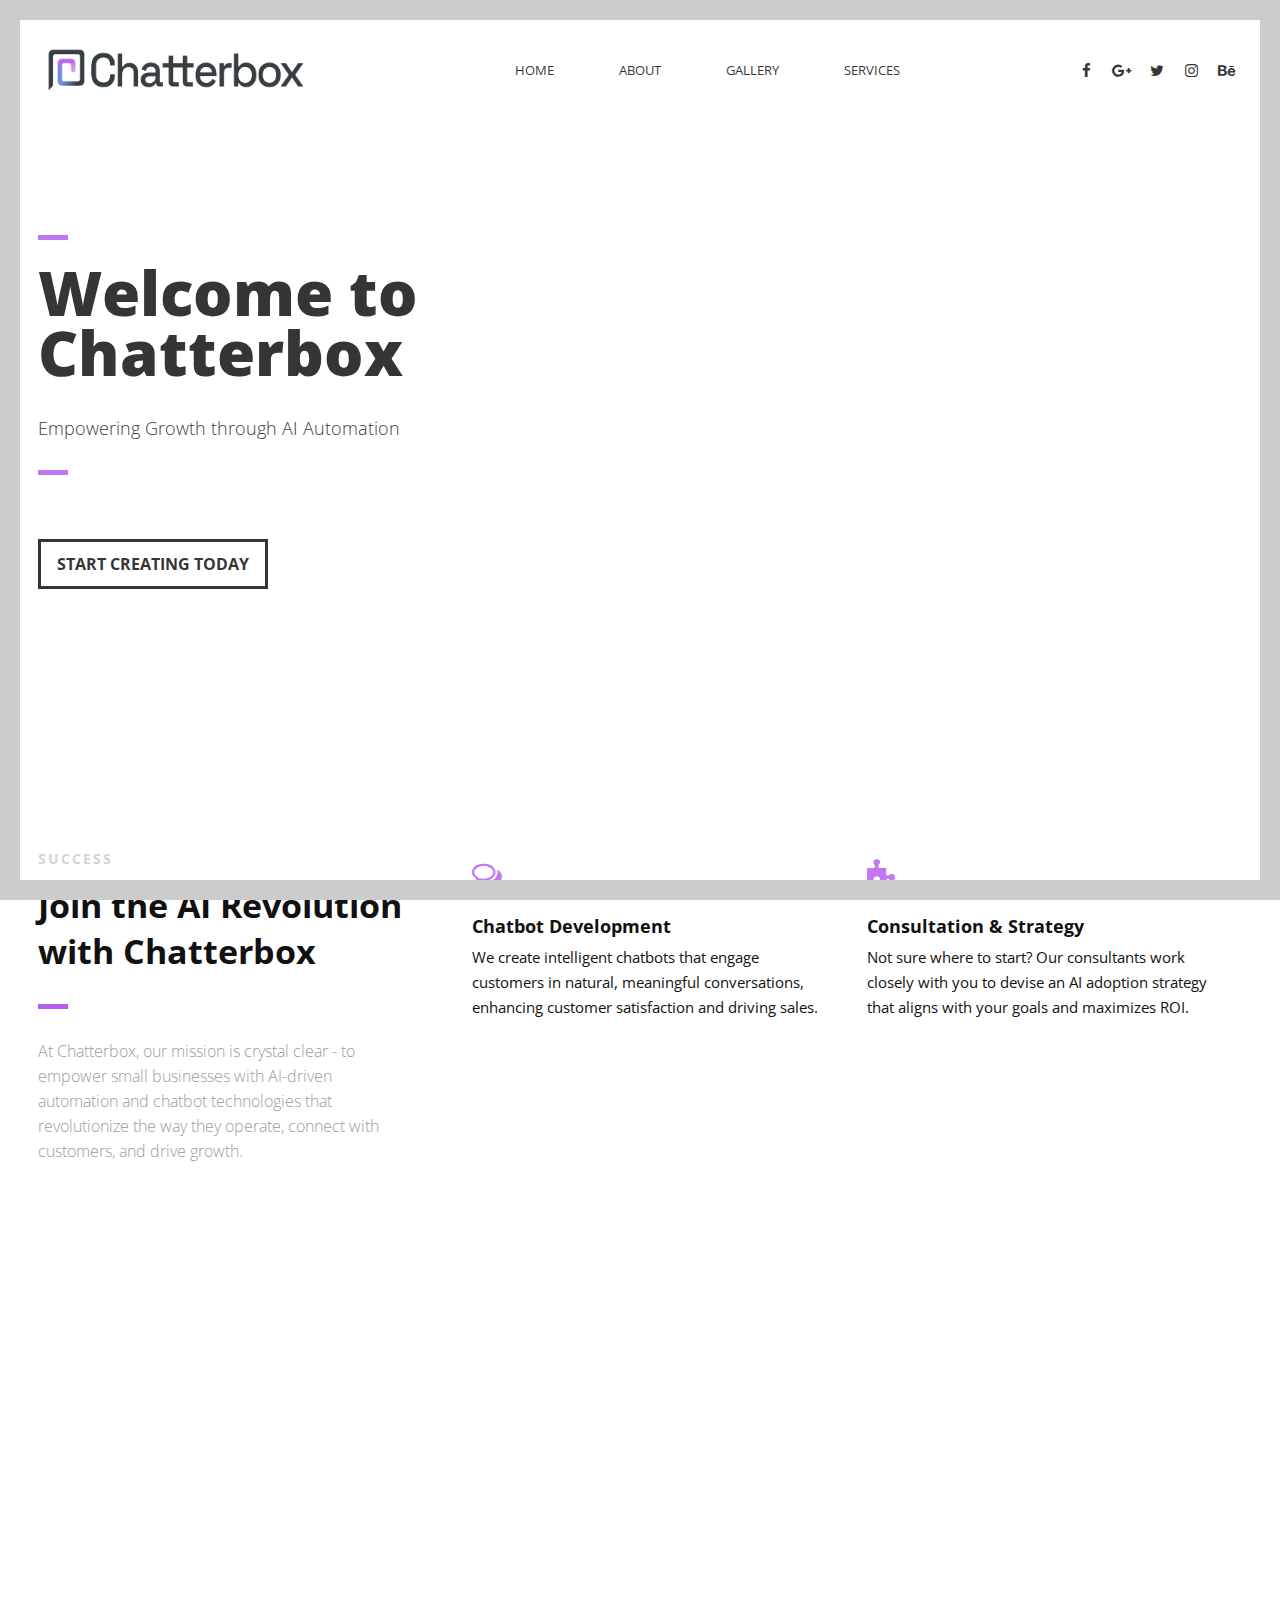
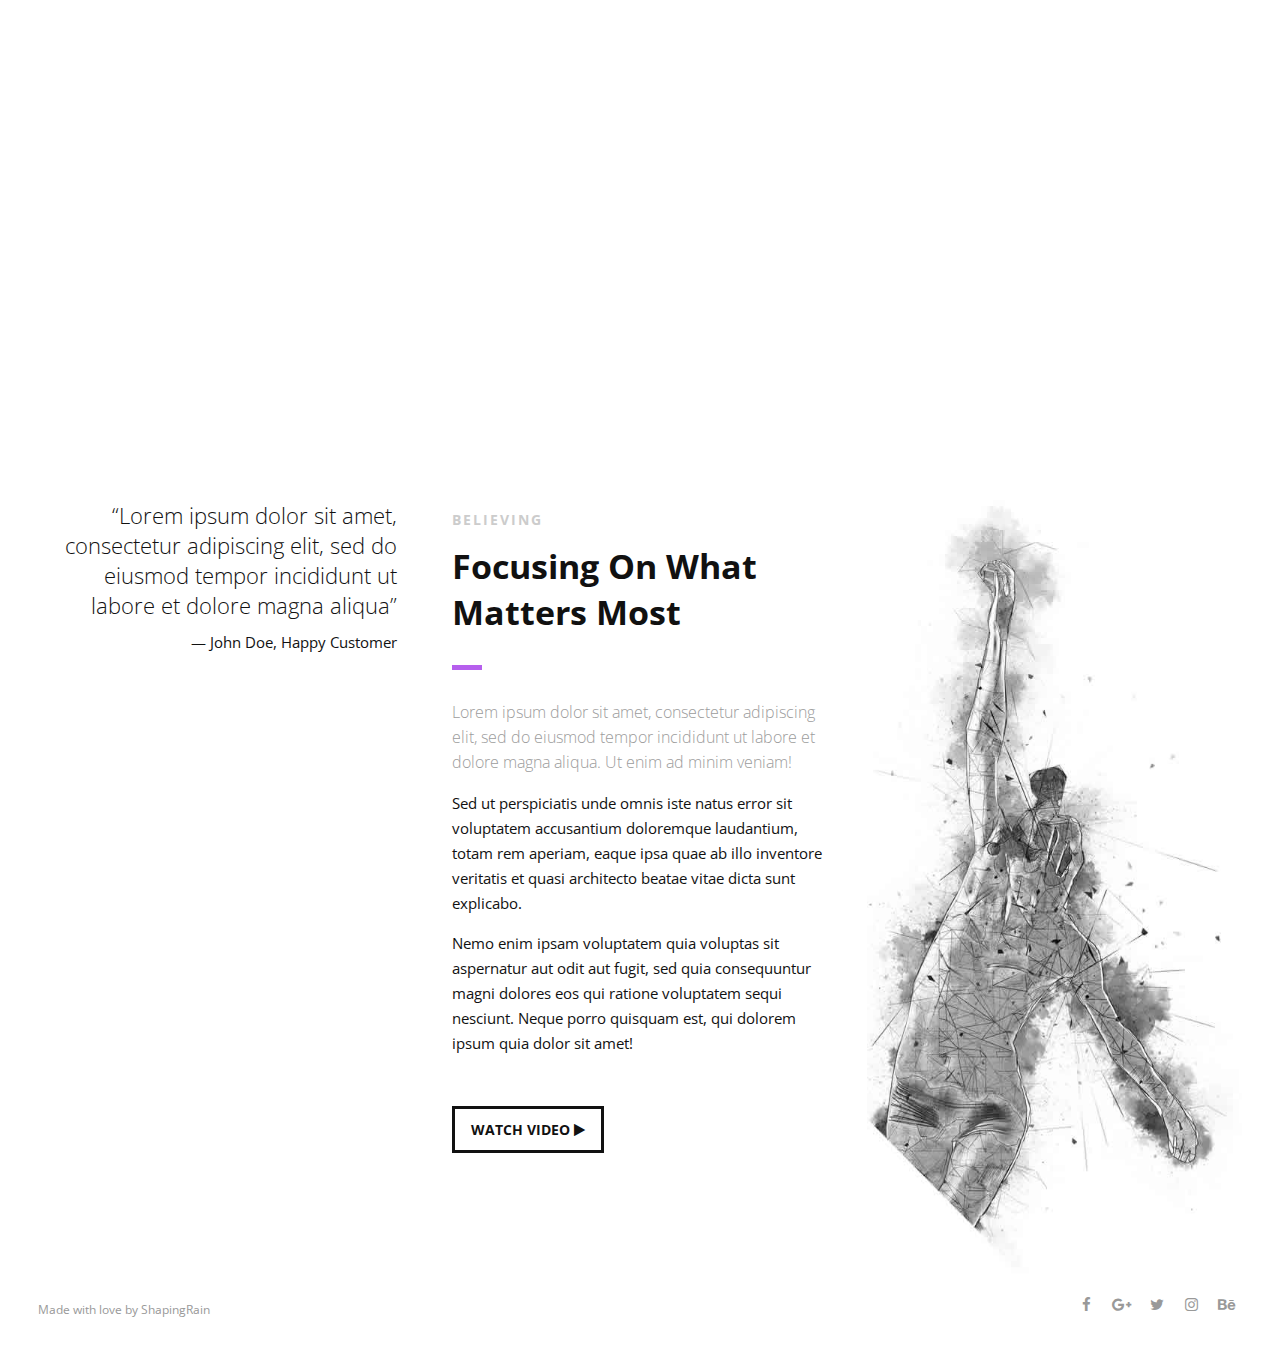
==== commit 7cd0f994: "Update index.html" ====
--- a/index.html
+++ b/index.html
@@ -4,7 +4,7 @@
     <meta charset="UTF-8" />
 
     <!--Page Title-->
-    <title>Namari - Free Landing Page Template</title>
+    <title>Chatterbox AI</title>
 
     <!--Meta Keywords and Description-->
     <meta name="keywords" content="" />
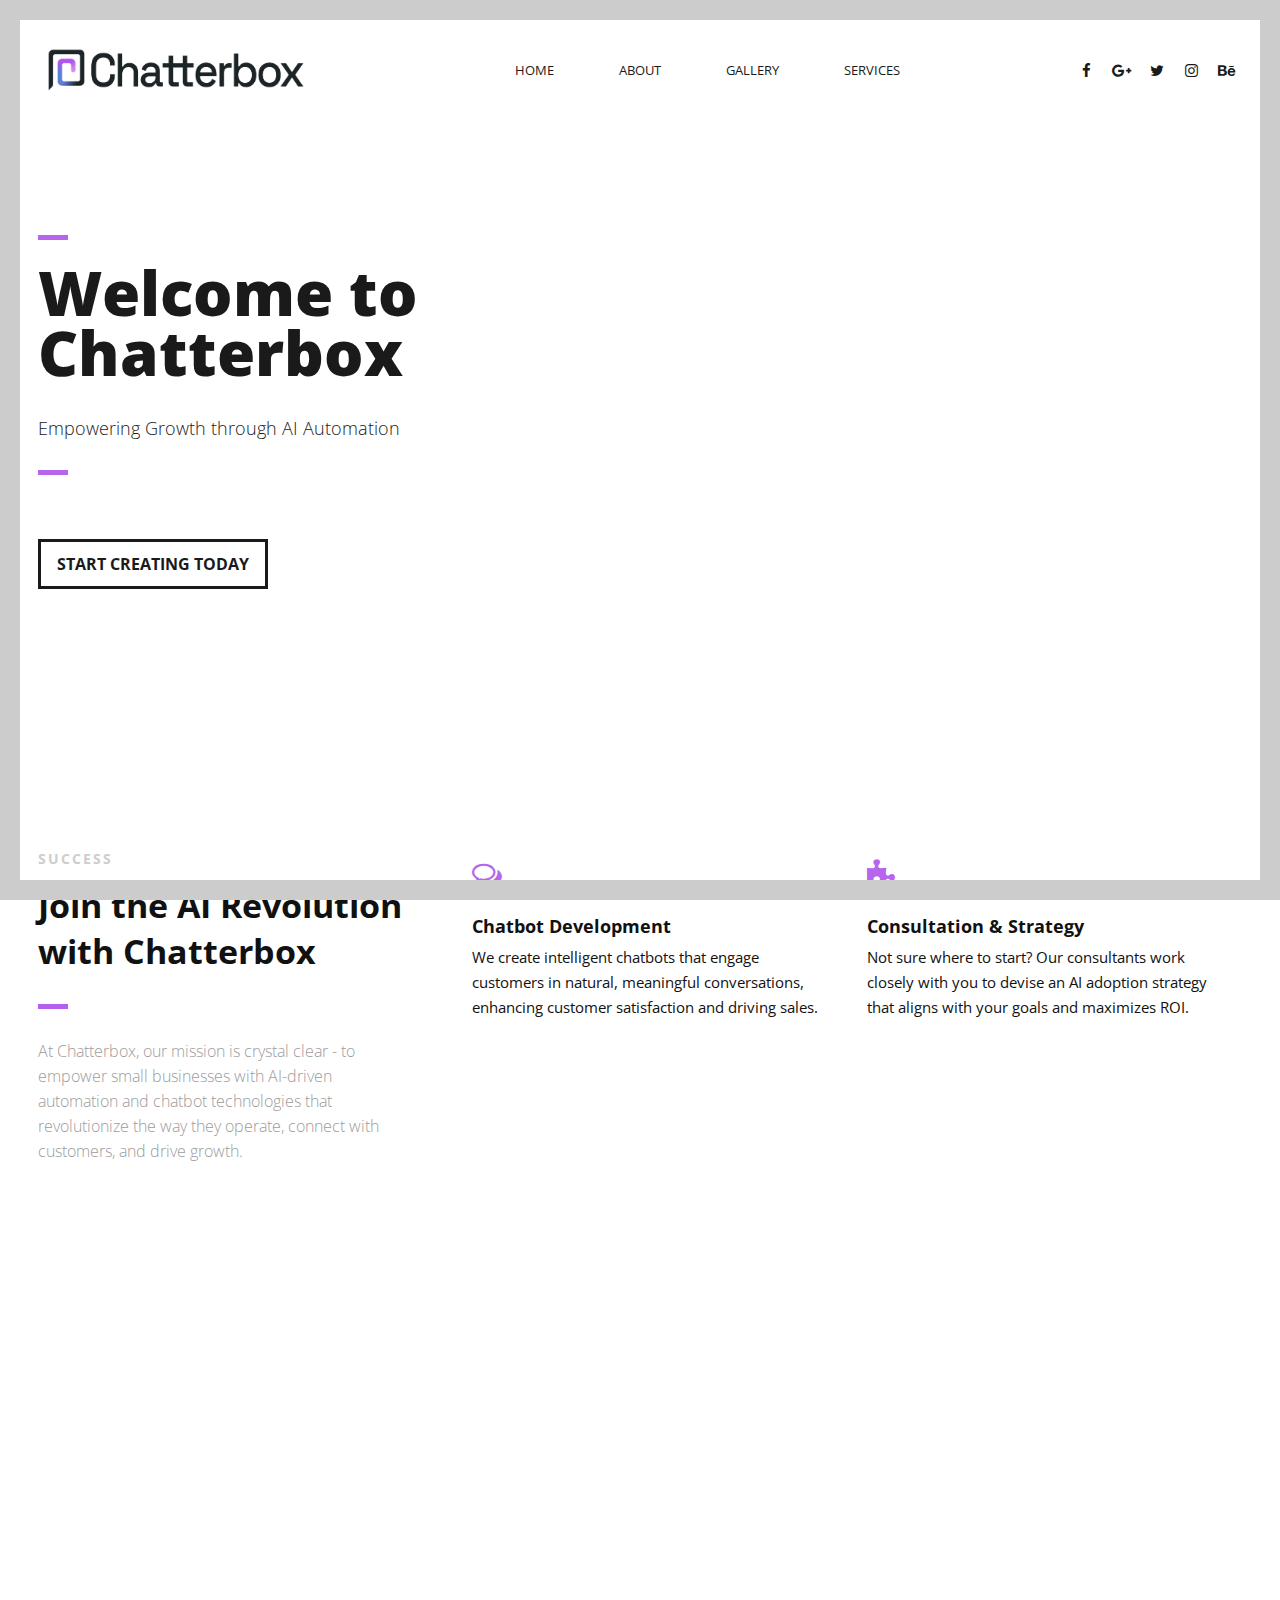
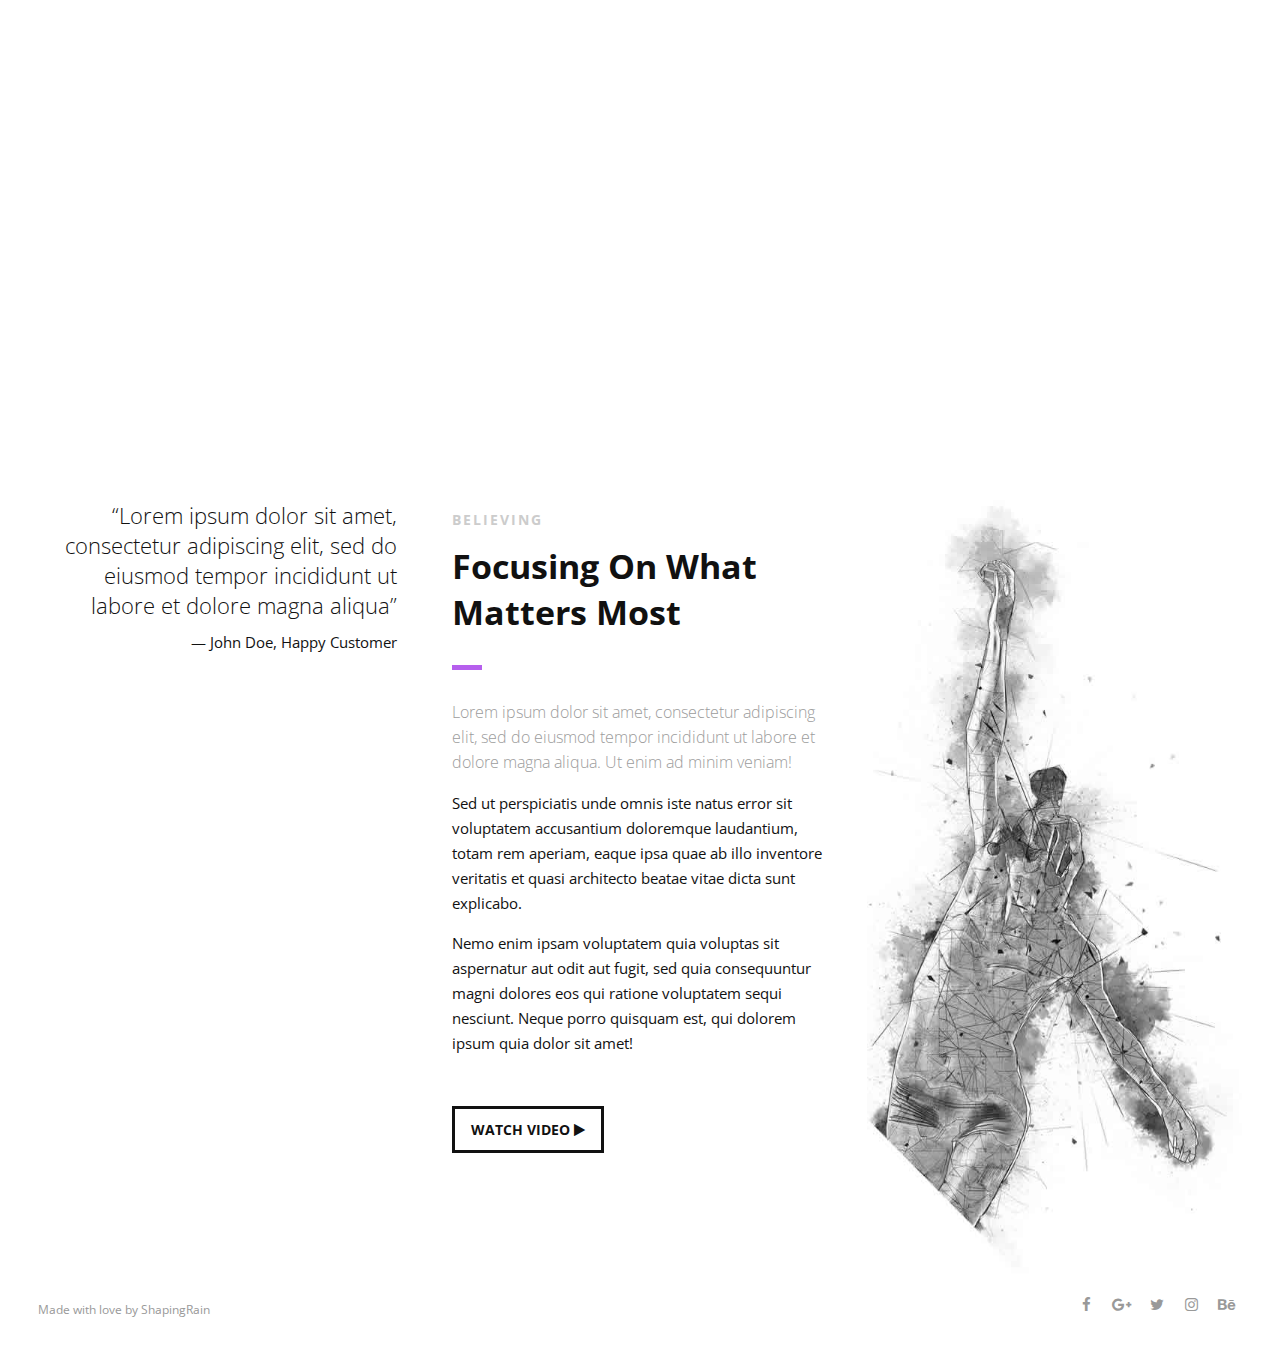
==== commit ed287d98: "Update index.html" ====
--- a/index.html
+++ b/index.html
@@ -13,7 +13,6 @@
       name="viewport"
       content="width=device-width, initial-scale=1.0, user-scalable=no"
     />
-	<script src="https://cdn.emailjs.com/dist/email.min.js"></script>
     <!--Favicon-->
     <link rel="shortcut icon" href="images/favicon.ico" title="Favicon" />
 
